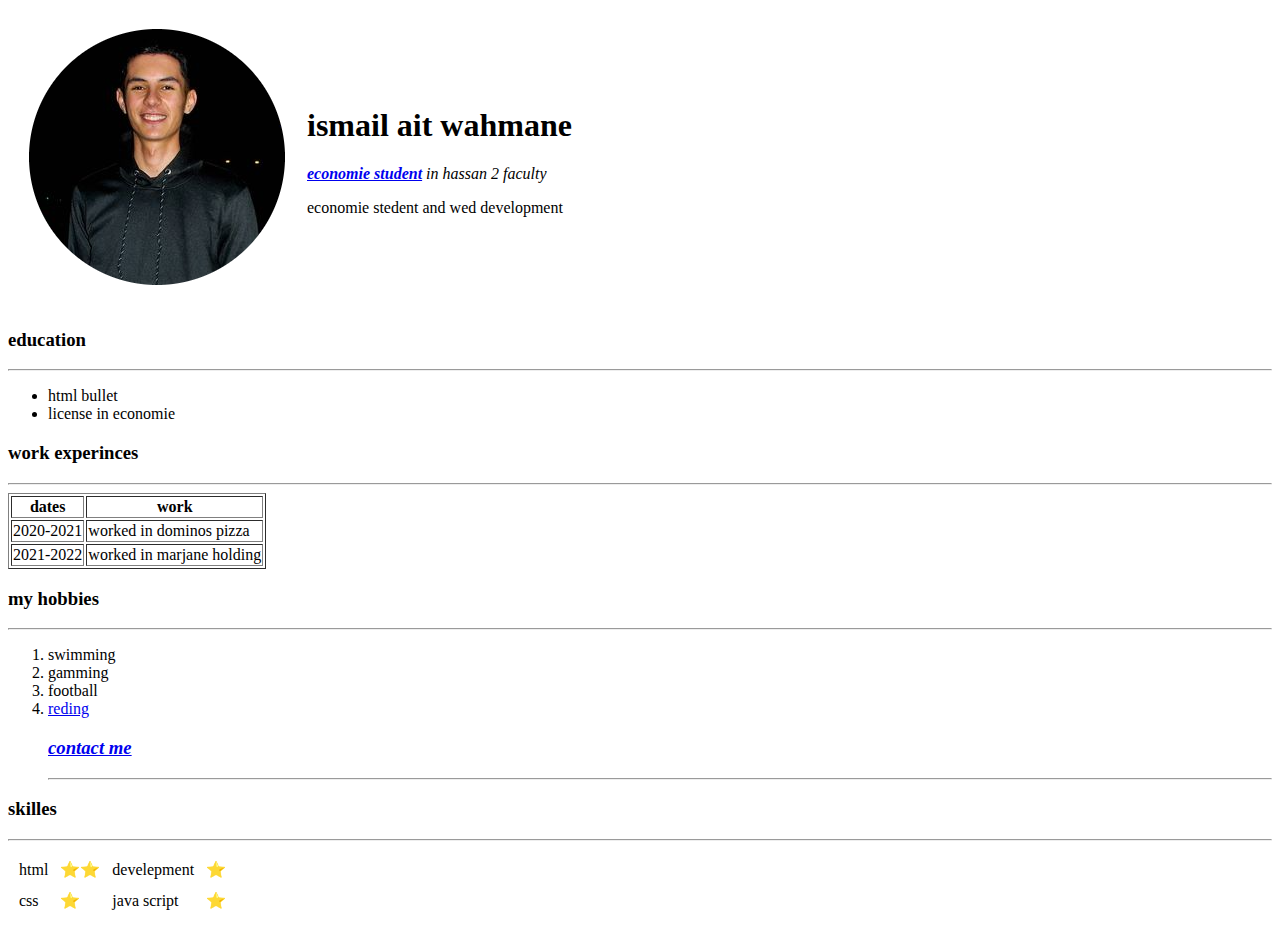
==== index.html @ ed9abdf4 "Add files via upload" ====
<!DOCTYPE html>
<html lang="en" dir="ltr">

<head>
  <meta charset="utf-8">
  <title>ismail</title>
</head>

<body>
  <table cellspacing="20">
    <tr>
      <td><img src="images/ismail pic-modified.png" alt="ismail profil picture"></td>
      <td>
        <h1>ismail ait wahmane</h1>
        <p> <i> <strong> <a href="https://www.facebook.com/groups/1499487447011827">economie student</a> </strong> in hassan 2 faculty</i> </p>
        <p>economie stedent and wed development </p>
      </td>


    </tr>
  </table>



  <h3>education</h3>
  <hr>
  <ul>
    <li>html bullet </li>
    <li>license in economie </li>

  </ul>
  <h3>work experinces</h3>
  <hr>
  <table border="1">
    <thead>
      <tr>
        <th>dates</th>
        <th>work</th>
      </tr>
    </thead>
    <tbody>
      <tr>
        <td>2020-2021</td>
        <td>worked in dominos pizza</td>
      </tr>
      <tr>
        <td>2021-2022</td>
        <td>worked in marjane holding</td>
      </tr>
    </tbody>

  </table>
  <h3>my hobbies</h3>
  <hr>
  <ol start="i">
    <li>swimming</li>
    <li>gamming</li>
    <li>football</li>
    <li> <a href="https://www.kotobati.com/rich-dad-poor-dad-pdf">reding</a> </li>
    <h3><a href="contact me.html"> <i><strong> contact me</strong></i> </a> </h3>
    <hr>
  </ol>
  <h3>skilles</h3>
  <hr>
  <table cellspacing="10">
    <tr>
      <td>html</td>
      <td>⭐⭐</td>
      <td>develepment</td>
      <td>⭐</td>
    <tr>
      <td>css</td>
      <td>⭐</td>
      <td>java script</td>
      <td>⭐</td>
    </tr>

    </tr>
  </table>
</body>

</html>
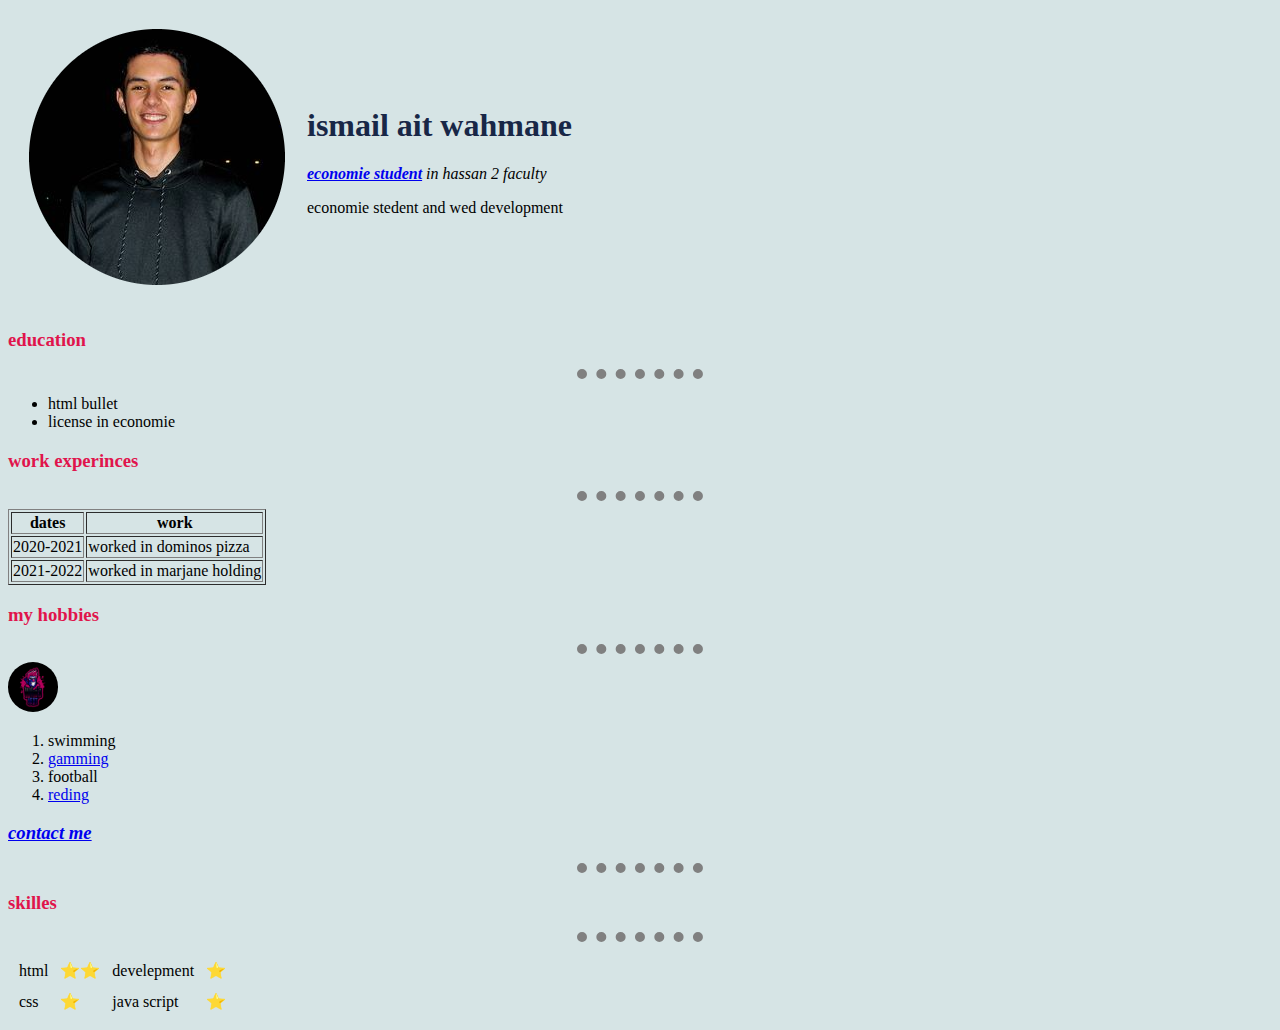
==== commit 534e5d9c: "Add files via upload" ====
--- a/index.html
+++ b/index.html
@@ -4,9 +4,14 @@
 <head>
   <meta charset="utf-8">
   <title>ismail</title>
+
+    <link rel="stylesheet" href="css/style.css">
+
+
 </head>
 
 <body>
+
   <table cellspacing="20">
     <tr>
       <td><img src="images/ismail pic-modified.png" alt="ismail profil picture"></td>
@@ -52,14 +57,19 @@
   </table>
   <h3>my hobbies</h3>
   <hr>
+  <img class="gamming circular" src="images/next.jpg" alt="my gamming picture">
+
   <ol start="i">
     <li>swimming</li>
-    <li>gamming</li>
+    <li> <a href="https://www.youtube.com/channel/UC5IWQu2hg68PKU9Pu95dMDA/featured">gamming</a> </li>
     <li>football</li>
     <li> <a href="https://www.kotobati.com/rich-dad-poor-dad-pdf">reding</a> </li>
-    <h3><a href="contact me.html"> <i><strong> contact me</strong></i> </a> </h3>
-    <hr>
+
+
   </ol>
+
+  <h3><a href="contact me.html"><i><strong> contact me</strong></i></a> </h3>
+  <hr>
   <h3>skilles</h3>
   <hr>
   <table cellspacing="10">
--- a/css/style.css
+++ b/css/style.css
@@ -0,0 +1,35 @@
+body {
+  background-color: #D6E4E5;
+}
+
+hr {
+
+  border-style: dotted none none;
+  border-color: grey;
+  border-width: 10px;
+  width: 10%;
+}
+img:hover{
+  background-color: black;
+}
+
+ h1{
+
+   color: #182747;
+
+
+
+ }
+ h3 {
+
+color:  #E0144C;
+
+ }
+
+  .gamming{
+
+    width: 50px;
+  }
+.circular{
+  border-radius: 100%;
+}
